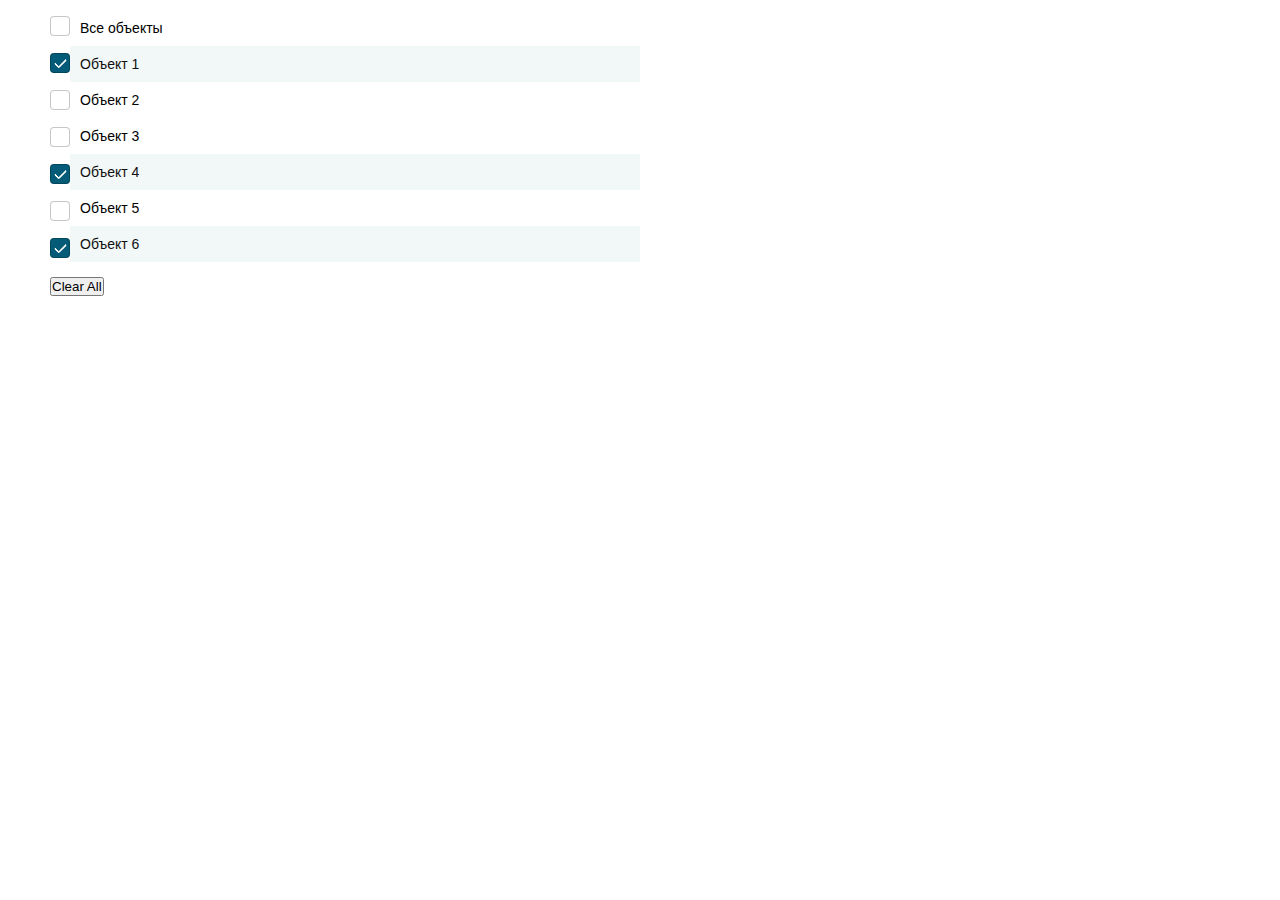
==== src/index.html @ 378219c1 "feat: made components and add styles" ====
<!DOCTYPE html>
<html lang="en">

<head>
	<meta charset="UTF-8" />
	<meta name="viewport" content="width=device-width, initial-scale=1.0" />
	<script type="module" src="index.js" defer></script>
	<link rel="stylesheet" href="styles/style.css">
	<link rel="preconnect" href="https://fonts.googleapis.com">
	<link rel="preconnect" href="https://fonts.gstatic.com" crossorigin>
	<link href="https://fonts.googleapis.com/css2?family=Source+Sans+Pro:wght@400;600&display=swap" rel="stylesheet">
	<title>Multiple Select [Test task OZiTAG]</title>
</head>

<body>

	<div class="list-container">
		<select name="region" multiple class="list" id="list">
			<option value="0" class="option">Все объекты</option>
			<option value="1" class="option" selected>Объект 1</option>
			<option value="2" class="option">Объект 2</option>
			<option value="3" class="option">Объект 3</option>
			<option value="4" class="option" selected>Объект 4</option>
			<option value="5" class="option">Объект 5</option>
			<option value="6" class="option" selected>Объект 6</option>
		</select>
	</div>
</body>

</html>
---- src/styles/style.css ----
* {
  box-sizing: border-box;
  margin: 0;
  padding: 0;
}

html {
  max-width: 1400px;
}

body {
  font-family: "Source Sans Pro", sans-serif;
  padding: 10px 50px;
}

.list-container {
  display: flex;
  width: 50%;
  flex-direction: row-reverse;
  justify-content: start;
}

.list {
  border: none;
  width: 100%;
  overflow: hidden;
}

.list:focus {
  outline: none;
}

.option {
  padding: 10px;
  font-size: 14px;
}

option:checked {
  background-color: transparent;
}

.selected {
  background-color: #035B770D !important;
}

.check {
  visibility: hidden;
  display: none;
}

.check:checked + .checkbox {
	background: #035B77;
	border-radius: 4px;
}

.checkbox {
  display: block;
  width: 20px;
  height: 20px;
  margin-top: 6px;
  background: #ffffff;
  border: 1px solid #00000038;
  box-sizing: border-box;
  border-radius: 4px;
  margin-bottom: 17px;
  transition: all 0.1s linear;
}

.checkbox:before{
	content: "";
	display: block;
	position: relative;
	left: 6px;
	top: 2px;
	width: 5px;
	height: 10px;
	border-bottom: 2px solid #ffffff;
	border-right: 2px solid #ffffff;
	border-radius: 2px;
	transform: rotate(45deg);
	

}
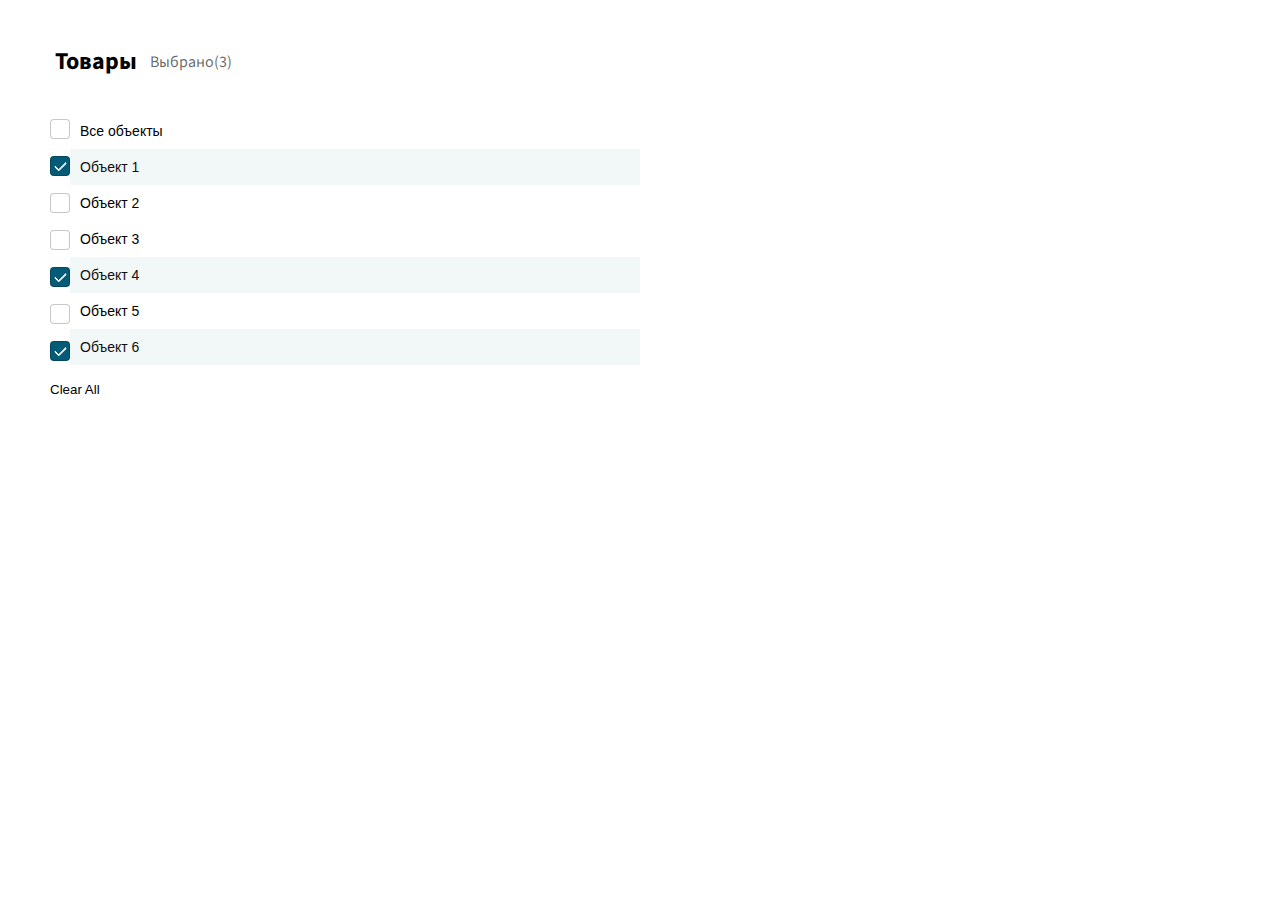
==== commit a8d1f14d: "feat: add more styles and functions" ====
--- a/src/index.html
+++ b/src/index.html
@@ -25,6 +25,8 @@
 			<option value="6" class="option" selected>Объект 6</option>
 		</select>
 	</div>
+
+
 </body>
 
 </html>--- a/src/styles/style.css
+++ b/src/styles/style.css
@@ -11,6 +11,23 @@
 body {
   font-family: "Source Sans Pro", sans-serif;
   padding: 10px 50px;
+}
+
+
+.header{
+	margin: 11px 0;
+	padding: 18px 0;
+}
+
+.header__title{
+	display: flex;
+	align-items: center;
+	padding: 5px;
+}
+
+.counter{
+	margin-left: 13px;
+	color: #0000009c
 }
 
 .list-container {
@@ -33,6 +50,7 @@
 .option {
   padding: 10px;
   font-size: 14px;
+  cursor: pointer;
 }
 
 option:checked {
@@ -64,6 +82,7 @@
   border-radius: 4px;
   margin-bottom: 17px;
   transition: all 0.1s linear;
+  cursor: pointer;
 }
 
 .checkbox:before{
@@ -81,3 +100,9 @@
 	
 
 }
+
+.clear-all{
+	background-color: transparent;
+	border: none;
+	cursor: pointer;
+}